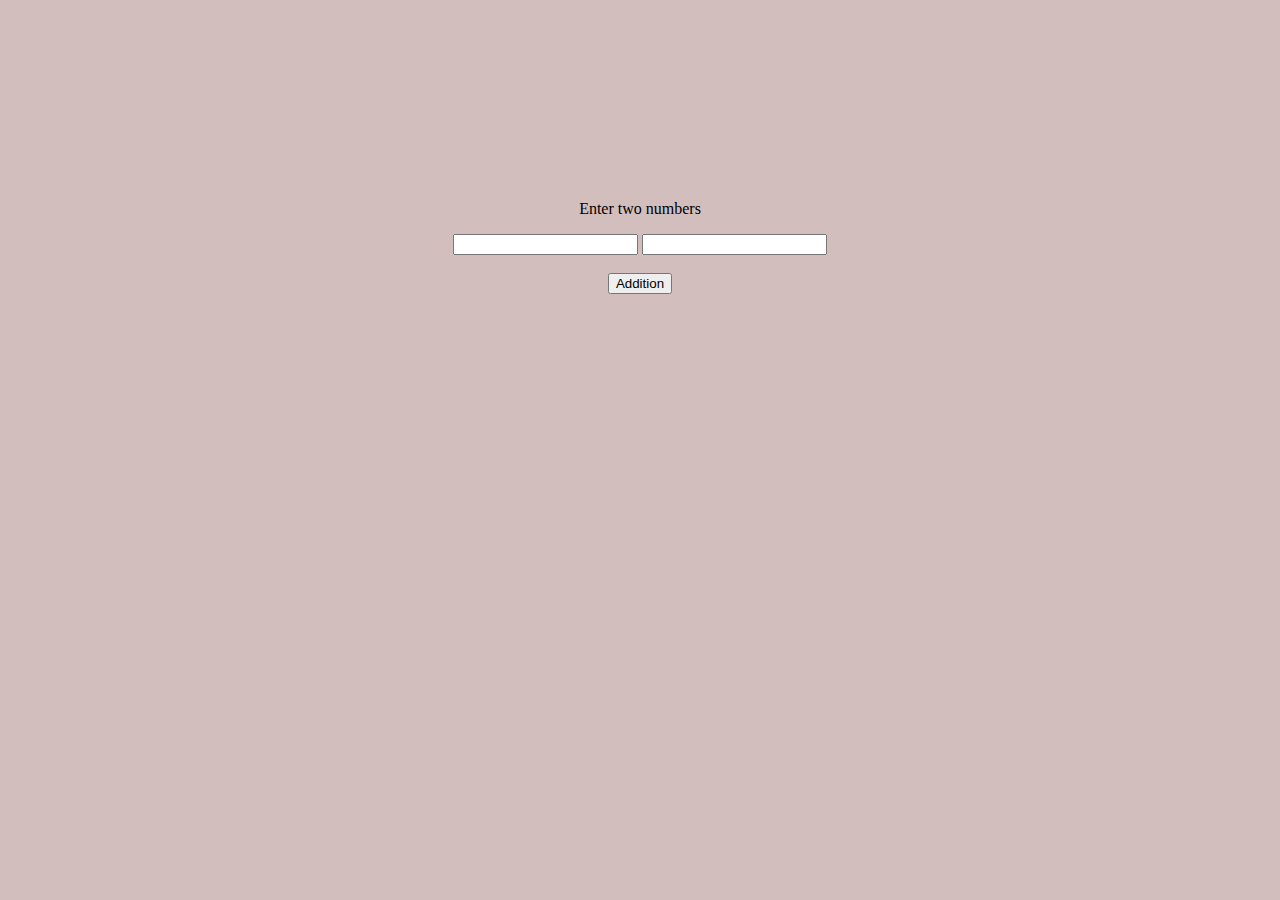
==== src/ex4/index.html @ e997e9c5 "exercises 1 to 5 done" ====
<!DOCTYPE html>
<html lang="en">
<head>
    <meta charset="UTF-8">
    <meta name="viewport" content="width=device-width, initial-scale=1.0">
    <title>JS_Micro ejercicios_(Parte 1)</title>
    <link rel="stylesheet" href="/src/ex4/styles.css">
</head>
<body>

    <p>Enter two numbers</p>    
    <input type="number" id="num1">    
    <input type="number" id="num2">
    <br>
    <br>
    <button type="button" onclick="sum()">Addition</button>            

    <p id="result"></p> 
    
    <script src="/src/ex4/app.js"></script> 

</body>
</html>







</body>
</html>
---- src/ex4/styles.css ----
body {
    background-color: rgb(211, 190, 190);
    text-align: center;
    margin-top: 200px;
}
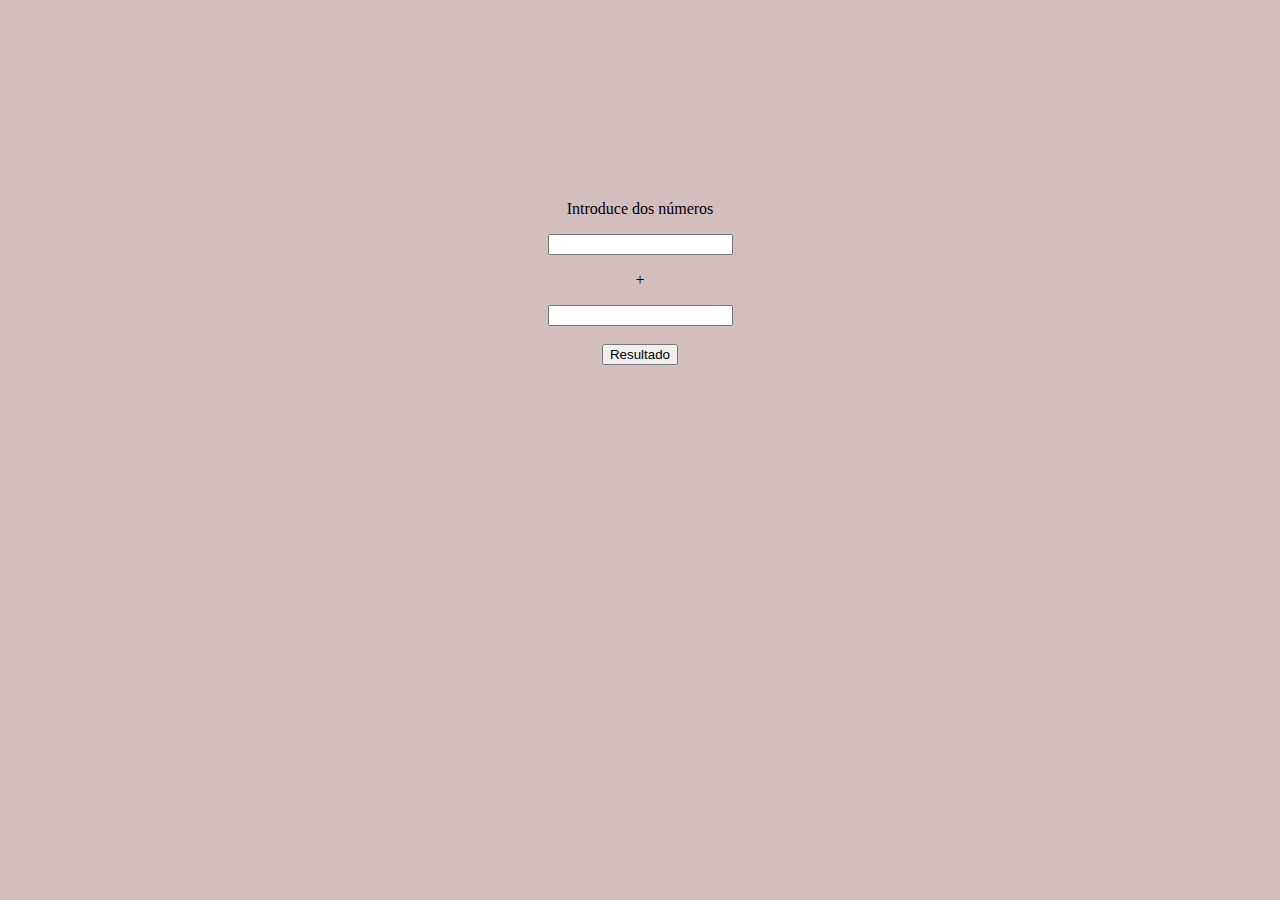
==== commit 41f69c3a: "modified exercises 4 and 5. Exercise 6 done" ====
--- a/src/ex4/index.html
+++ b/src/ex4/index.html
@@ -6,19 +6,18 @@
     <title>JS_Micro ejercicios_(Parte 1)</title>
     <link rel="stylesheet" href="/src/ex4/styles.css">
 </head>
+
 <body>
-
-    <p>Enter two numbers</p>    
+    <p>Introduce dos números</p>    
     <input type="number" id="num1">    
+    <p>+</p>
     <input type="number" id="num2">
     <br>
     <br>
-    <button type="button" onclick="sum()">Addition</button>            
-
-    <p id="result"></p> 
+    <button type="button" id="resultBtn">Resultado</button>
+    <div id="result"></div>
     
     <script src="/src/ex4/app.js"></script> 
-
 </body>
 </html>
 
